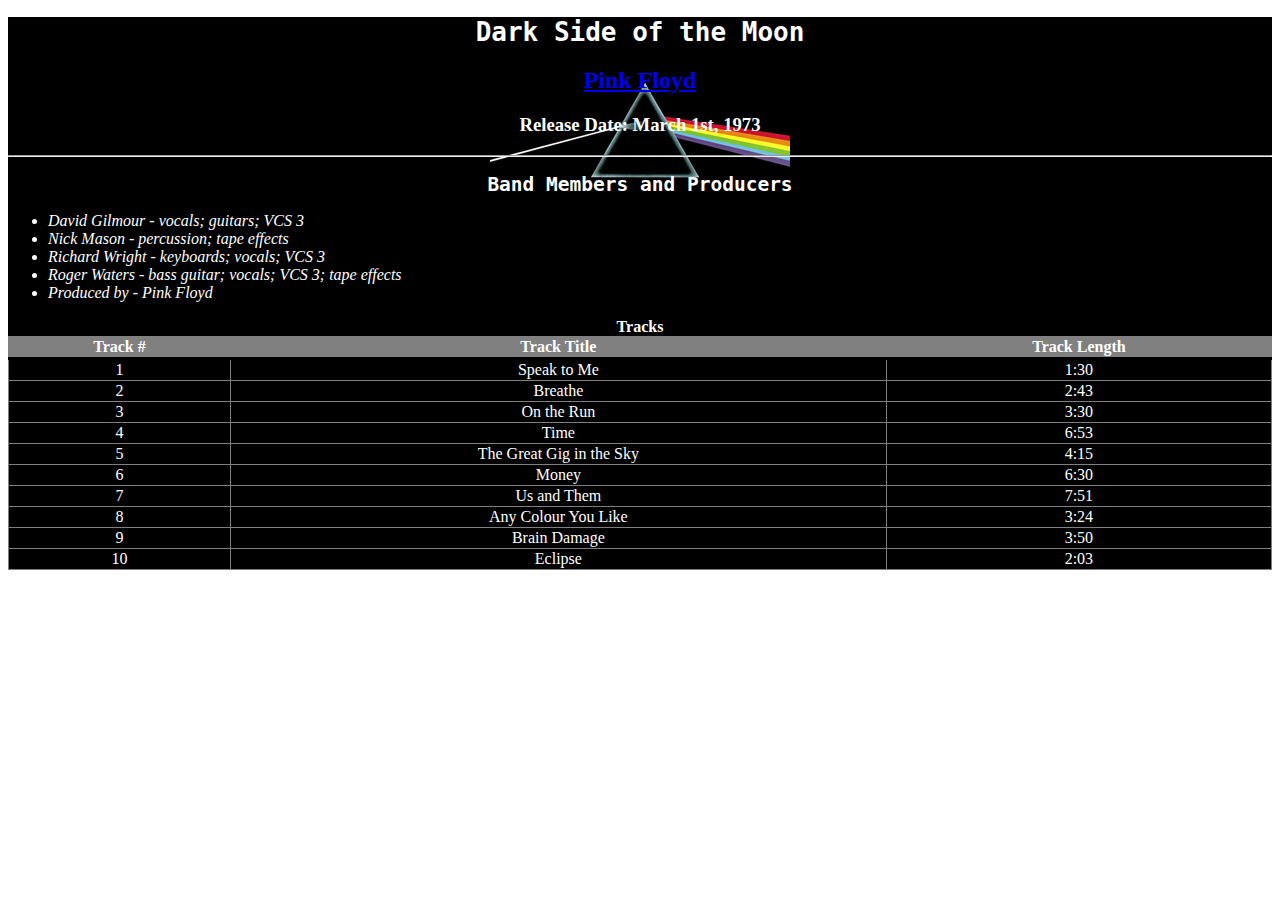
==== albumLabV4.html @ 2e8c0379 "adding AlbumLabV4" ====
<!DOCTYPE html>
<html>
    <style>
        li {
            font-style: italic;
            color: white;
        }

        #back {
            background: url("Images/Dark_Side_of_the_Moon.png") no-repeat top;
            background-color: black;          
        }

        #newFont {
          font-family: Monospace;
          color: white;
        }
        
    </style>
    <head>
        <link href="Styles\albumStyles.css" 
        rel="stylesheet" 
        type="text/css" />
        <title>Pink Floyd - Dark Side of the Moon</title>
    </head>
    
    <body>
        <div id="back">
            <div style="color: white;">
            <center><h1 id="newFont">Dark Side of the Moon</h1></center>
            <center><h2><a href="http://www.pinkfloyd.com" target=_blank>Pink Floyd</a></h2></center>
            <center><h3>Release Date: March 1st, 1973</h3></center>
            </div>
            <hr>
                <center><h2 id="newFont">Band Members and Producers</h2></center>
                <ul>
                    <li>David Gilmour - vocals; guitars; VCS 3</li>
                    <li>Nick Mason - percussion; tape effects</li>
                    <li>Richard Wright - keyboards; vocals; VCS 3</li>
                    <li>Roger Waters - bass guitar; vocals; VCS 3; tape effects</li>
                    <li>Produced by - Pink Floyd</li>
                </ul>
                <table border="1" width="100%" style="color: white;">
                    <caption><b>Tracks</b></caption>
                        <tr>
                            <th>Track #</th>
                            <th>Track Title</th>
                            <th>Track Length</th>
                        </tr>
                        <tr>
                            <td>1</td>
                            <td>Speak to Me</td>
                            <td>1:30</td>
                        </tr>
                        <tr>
                            <td>2</td>
                            <td>Breathe</td>
                            <td>2:43</td>
                        </tr>
                        <tr>
                            <td>3</td>
                            <td>On the Run</td>
                            <td>3:30</td>
                        </tr>
                        <tr>
                            <td>4</td>
                            <td>Time</td>
                            <td>6:53</td>
                        </tr>
                        <tr>
                            <td>5</td>
                            <td>The Great Gig in the Sky</td>
                            <td>4:15</td>
                        </tr>
                        <tr>
                            <td>6</td>
                            <td>Money</td>
                            <td>6:30</td>
                        </tr>
                        <tr>
                            <td>7</td>
                            <td>Us and Them</td>
                            <td>7:51</td>
                        </tr>
                        <tr>
                            <td>8</td>
                            <td>Any Colour You Like</td>
                            <td>3:24</td>
                        </tr>
                        <tr>
                            <td>9</td>
                            <td>Brain Damage</td>
                            <td>3:50</td>
                        </tr>
                        <tr>
                            <td>10</td>
                            <td>Eclipse</td>
                            <td>2:03</td>
                        </tr>
                    </table>
                
            </div>
        </body>
    </html>
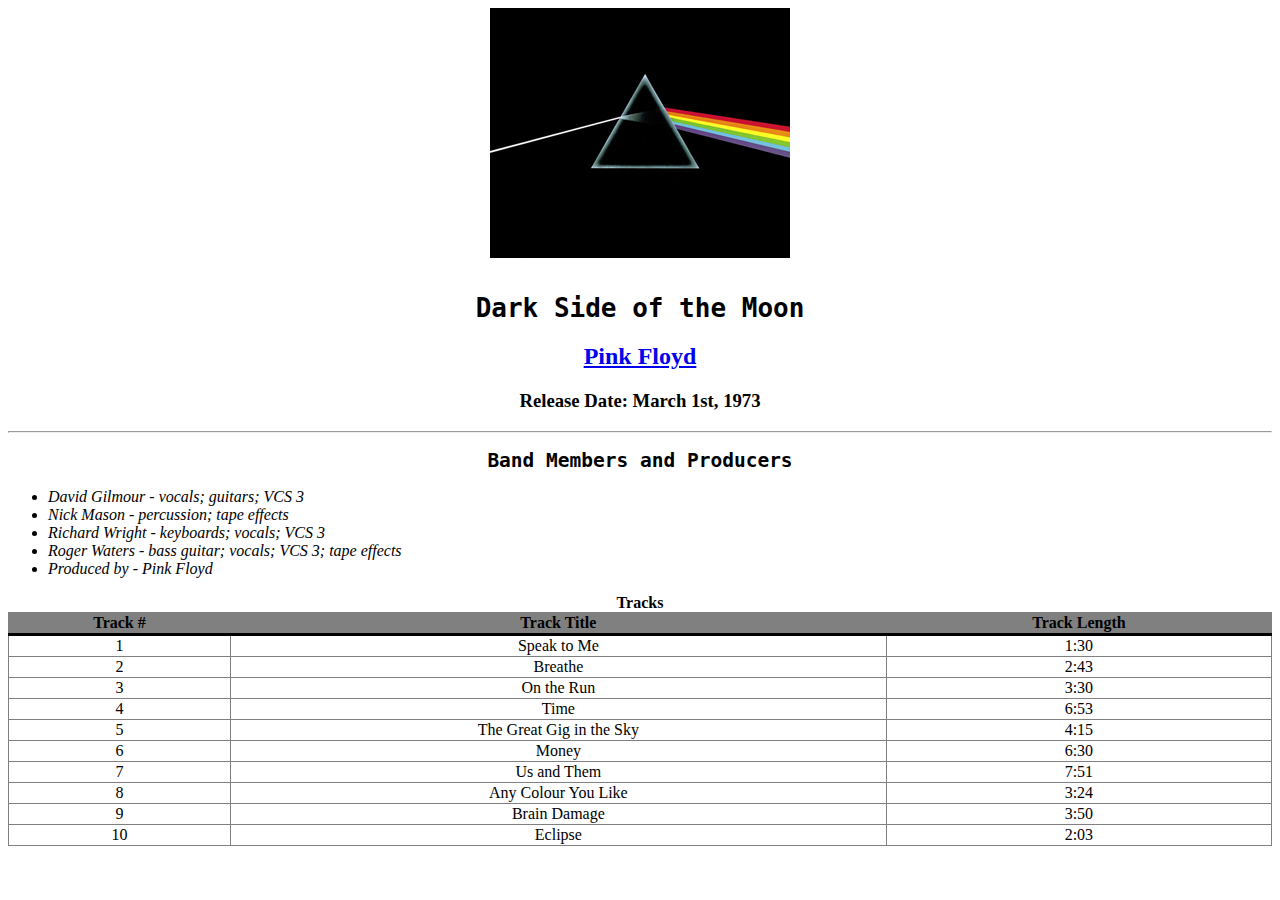
==== commit 5cde2199: "correction to AlbumLabV4" ====
--- a/albumLabV4.html
+++ b/albumLabV4.html
@@ -1,22 +1,21 @@
 <!DOCTYPE html>
 <html>
+
     <style>
         li {
             font-style: italic;
-            color: white;
         }
 
         #back {
             background: url("Images/Dark_Side_of_the_Moon.png") no-repeat top;
-            background-color: black;          
+            height: 250px;          
         }
 
         #newFont {
           font-family: Monospace;
-          color: white;
-        }
-        
+        }        
     </style>
+
     <head>
         <link href="Styles\albumStyles.css" 
         rel="stylesheet" 
@@ -25,80 +24,78 @@
     </head>
     
     <body>
-        <div id="back">
-            <div style="color: white;">
+        <div id="back"></div><br/>
+        <div>
             <center><h1 id="newFont">Dark Side of the Moon</h1></center>
             <center><h2><a href="http://www.pinkfloyd.com" target=_blank>Pink Floyd</a></h2></center>
             <center><h3>Release Date: March 1st, 1973</h3></center>
-            </div>
             <hr>
-                <center><h2 id="newFont">Band Members and Producers</h2></center>
-                <ul>
-                    <li>David Gilmour - vocals; guitars; VCS 3</li>
-                    <li>Nick Mason - percussion; tape effects</li>
-                    <li>Richard Wright - keyboards; vocals; VCS 3</li>
-                    <li>Roger Waters - bass guitar; vocals; VCS 3; tape effects</li>
-                    <li>Produced by - Pink Floyd</li>
-                </ul>
-                <table border="1" width="100%" style="color: white;">
-                    <caption><b>Tracks</b></caption>
-                        <tr>
-                            <th>Track #</th>
-                            <th>Track Title</th>
-                            <th>Track Length</th>
-                        </tr>
-                        <tr>
-                            <td>1</td>
-                            <td>Speak to Me</td>
-                            <td>1:30</td>
-                        </tr>
-                        <tr>
-                            <td>2</td>
-                            <td>Breathe</td>
-                            <td>2:43</td>
-                        </tr>
-                        <tr>
-                            <td>3</td>
-                            <td>On the Run</td>
-                            <td>3:30</td>
-                        </tr>
-                        <tr>
-                            <td>4</td>
-                            <td>Time</td>
-                            <td>6:53</td>
-                        </tr>
-                        <tr>
-                            <td>5</td>
-                            <td>The Great Gig in the Sky</td>
-                            <td>4:15</td>
-                        </tr>
-                        <tr>
-                            <td>6</td>
-                            <td>Money</td>
-                            <td>6:30</td>
-                        </tr>
-                        <tr>
-                            <td>7</td>
-                            <td>Us and Them</td>
-                            <td>7:51</td>
-                        </tr>
-                        <tr>
-                            <td>8</td>
-                            <td>Any Colour You Like</td>
-                            <td>3:24</td>
-                        </tr>
-                        <tr>
-                            <td>9</td>
-                            <td>Brain Damage</td>
-                            <td>3:50</td>
-                        </tr>
-                        <tr>
-                            <td>10</td>
-                            <td>Eclipse</td>
-                            <td>2:03</td>
-                        </tr>
-                    </table>
-                
-            </div>
-        </body>
-    </html>+            <center><h2 id="newFont">Band Members and Producers</h2></center>
+            <ul>
+                <li>David Gilmour - vocals; guitars; VCS 3</li>
+                <li>Nick Mason - percussion; tape effects</li>
+                <li>Richard Wright - keyboards; vocals; VCS 3</li>
+                <li>Roger Waters - bass guitar; vocals; VCS 3; tape effects</li>
+                <li>Produced by - Pink Floyd</li>
+            </ul>
+            <table border="1" width="100%">
+                <caption><b>Tracks</b></caption>
+                <tr>
+                    <th>Track #</th>
+                    <th>Track Title</th>
+                    <th>Track Length</th>
+                </tr>
+                <tr>
+                    <td>1</td>
+                    <td>Speak to Me</td>
+                    <td>1:30</td>
+                </tr>
+                <tr>
+                    <td>2</td>
+                    <td>Breathe</td>
+                    <td>2:43</td>
+                </tr>
+                <tr>
+                    <td>3</td>
+                    <td>On the Run</td>
+                    <td>3:30</td>
+                </tr>
+                <tr>
+                    <td>4</td>
+                    <td>Time</td>
+                    <td>6:53</td>
+                </tr>
+                <tr>
+                    <td>5</td>
+                    <td>The Great Gig in the Sky</td>
+                    <td>4:15</td>
+                </tr>
+                <tr>
+                    <td>6</td>
+                    <td>Money</td>
+                    <td>6:30</td>
+                </tr>
+                <tr>
+                    <td>7</td>
+                    <td>Us and Them</td>
+                    <td>7:51</td>
+                </tr>
+                <tr>
+                    <td>8</td>
+                    <td>Any Colour You Like</td>
+                    <td>3:24</td>
+                </tr>
+                <tr>
+                    <td>9</td>
+                    <td>Brain Damage</td>
+                    <td>3:50</td>
+                </tr>
+                <tr>
+                    <td>10</td>
+                    <td>Eclipse</td>
+                    <td>2:03</td>
+                </tr>
+            </table>
+        </div>
+    </body>
+</html>